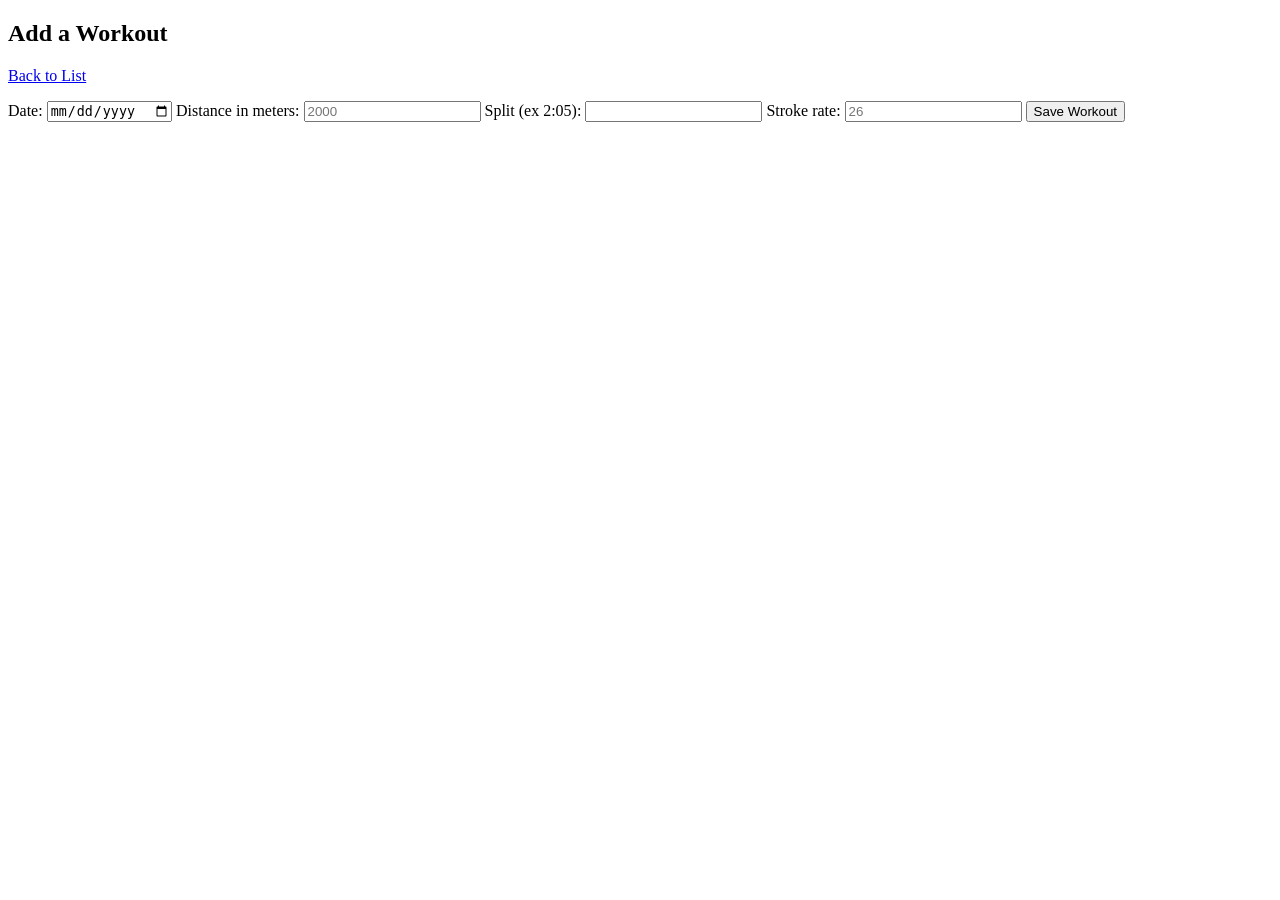
==== src/main/resources/templates/addWorkout.html @ 38a6c082 "Create Spring Boot rowing workout tracker app" ====
<!DOCTYPE html>
<html lang="en" xmlns:th="http://www.thymeleaf.org">
<head>
    <meta charset="UTF-8">
    <title>Add Workout</title>
    <link rel="stylesheet" th:href="@{/style.css}">
</head>
<body>
<div class="box">
    <h2>Add a Workout</h2>
    <p><a href="/workouts">Back to List</a></p>

    <form th:action="@{/workouts}" th:object="${workout}" method="post">
        <label>Date:</label>
        <input type="date" th:field="*{workoutDate}" required>

        <label>Distance in meters:</label>
        <input type="number" th:field="*{distance}" placeholder="2000" required>

        <label>Split (ex 2:05):</label>
        <input type="text" th:field="*{split}" required>

        <label>Stroke rate:</label>
        <input type="number" th:field="*{strokeRate}" placeholder="26" required>

        <button type="submit">Save Workout</button>
    </form>
</div>
</body>
</html>
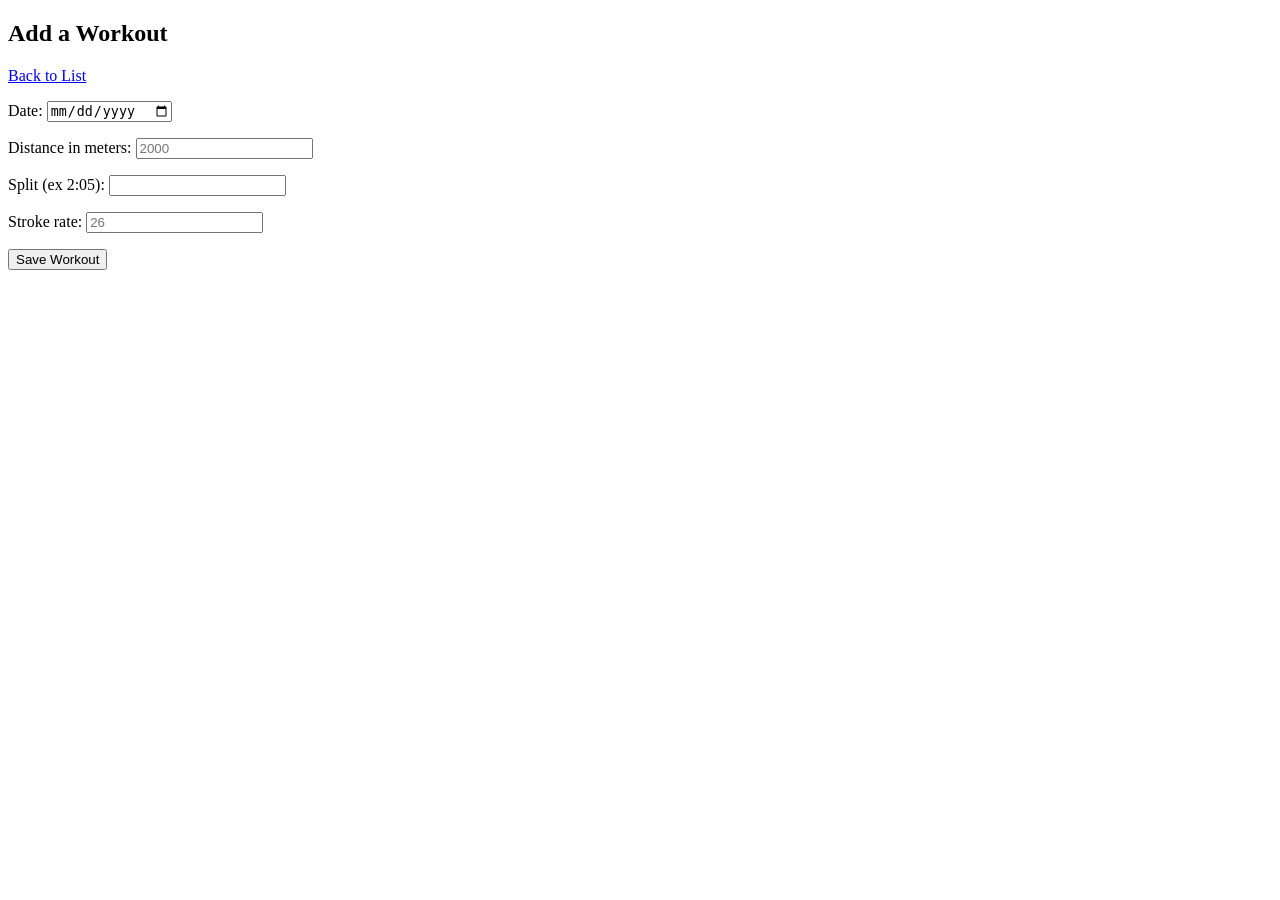
==== commit 26b8293f: "Improve app completeness with validation, seed data, and docs" ====
--- a/src/main/resources/templates/addWorkout.html
+++ b/src/main/resources/templates/addWorkout.html
@@ -13,15 +13,19 @@
     <form th:action="@{/workouts}" th:object="${workout}" method="post">
         <label>Date:</label>
         <input type="date" th:field="*{workoutDate}" required>
+        <p class="error" th:if="${#fields.hasErrors('workoutDate')}" th:errors="*{workoutDate}"></p>
 
         <label>Distance in meters:</label>
         <input type="number" th:field="*{distance}" placeholder="2000" required>
+        <p class="error" th:if="${#fields.hasErrors('distance')}" th:errors="*{distance}"></p>
 
         <label>Split (ex 2:05):</label>
         <input type="text" th:field="*{split}" required>
+        <p class="error" th:if="${#fields.hasErrors('split')}" th:errors="*{split}"></p>
 
         <label>Stroke rate:</label>
         <input type="number" th:field="*{strokeRate}" placeholder="26" required>
+        <p class="error" th:if="${#fields.hasErrors('strokeRate')}" th:errors="*{strokeRate}"></p>
 
         <button type="submit">Save Workout</button>
     </form>
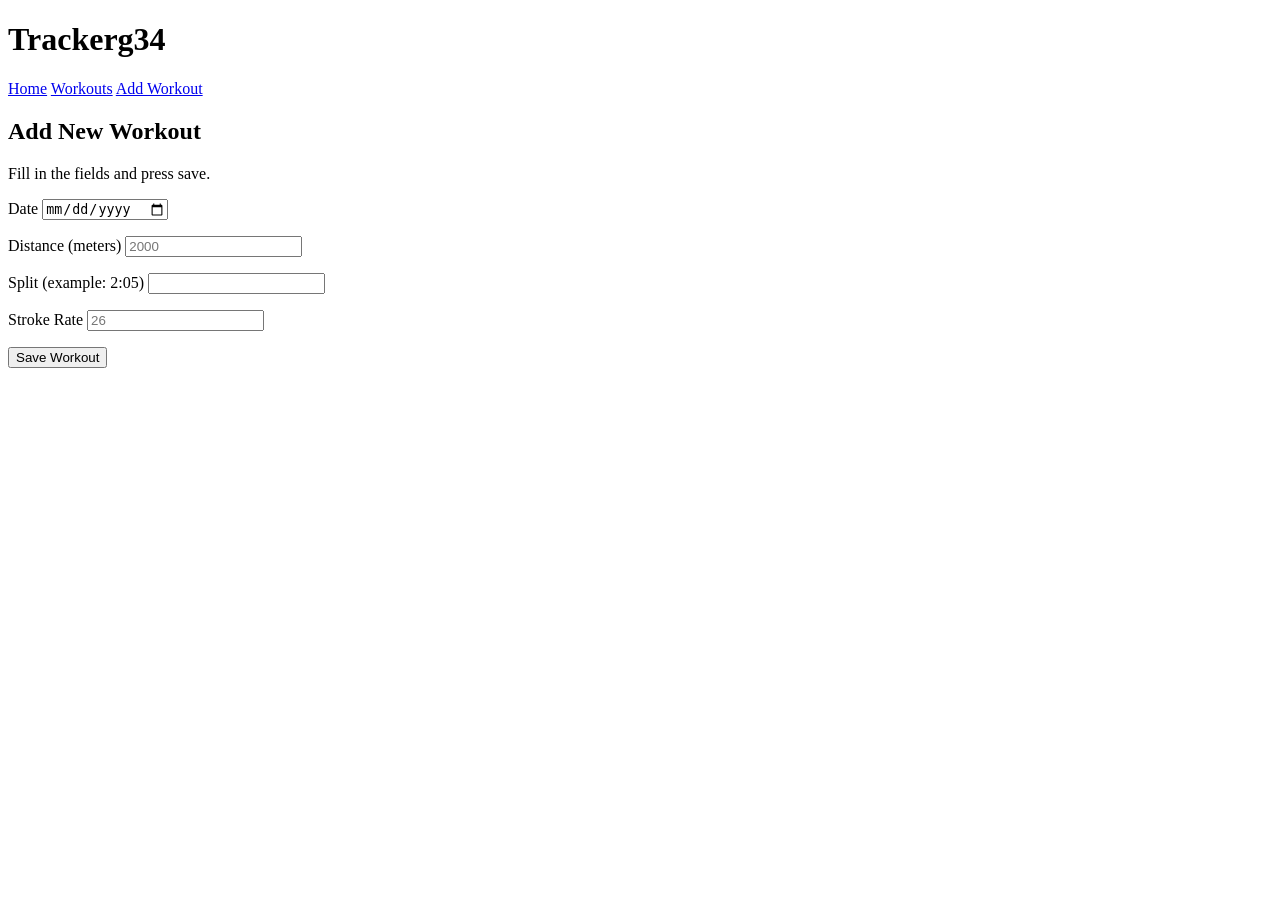
==== commit e1558004: "Restyle pages to match Trackerg34 look and layout" ====
--- a/src/main/resources/templates/addWorkout.html
+++ b/src/main/resources/templates/addWorkout.html
@@ -6,29 +6,40 @@
     <link rel="stylesheet" th:href="@{/style.css}">
 </head>
 <body>
-<div class="box">
-    <h2>Add a Workout</h2>
-    <p><a href="/workouts">Back to List</a></p>
+<div class="page-wrap">
+    <header class="topbar">
+        <h1>Trackerg34</h1>
+        <nav>
+            <a href="/">Home</a>
+            <a href="/workouts">Workouts</a>
+            <a href="/workouts/new">Add Workout</a>
+        </nav>
+    </header>
 
-    <form th:action="@{/workouts}" th:object="${workout}" method="post">
-        <label>Date:</label>
-        <input type="date" th:field="*{workoutDate}" required>
-        <p class="error" th:if="${#fields.hasErrors('workoutDate')}" th:errors="*{workoutDate}"></p>
+    <section class="panel form-panel">
+        <h2>Add New Workout</h2>
+        <p class="helper">Fill in the fields and press save.</p>
 
-        <label>Distance in meters:</label>
-        <input type="number" th:field="*{distance}" placeholder="2000" required>
-        <p class="error" th:if="${#fields.hasErrors('distance')}" th:errors="*{distance}"></p>
+        <form th:action="@{/workouts}" th:object="${workout}" method="post">
+            <label>Date</label>
+            <input type="date" th:field="*{workoutDate}" required>
+            <p class="error" th:if="${#fields.hasErrors('workoutDate')}" th:errors="*{workoutDate}"></p>
 
-        <label>Split (ex 2:05):</label>
-        <input type="text" th:field="*{split}" required>
-        <p class="error" th:if="${#fields.hasErrors('split')}" th:errors="*{split}"></p>
+            <label>Distance (meters)</label>
+            <input type="number" th:field="*{distance}" placeholder="2000" required>
+            <p class="error" th:if="${#fields.hasErrors('distance')}" th:errors="*{distance}"></p>
 
-        <label>Stroke rate:</label>
-        <input type="number" th:field="*{strokeRate}" placeholder="26" required>
-        <p class="error" th:if="${#fields.hasErrors('strokeRate')}" th:errors="*{strokeRate}"></p>
+            <label>Split (example: 2:05)</label>
+            <input type="text" th:field="*{split}" required>
+            <p class="error" th:if="${#fields.hasErrors('split')}" th:errors="*{split}"></p>
 
-        <button type="submit">Save Workout</button>
-    </form>
+            <label>Stroke Rate</label>
+            <input type="number" th:field="*{strokeRate}" placeholder="26" required>
+            <p class="error" th:if="${#fields.hasErrors('strokeRate')}" th:errors="*{strokeRate}"></p>
+
+            <button type="submit">Save Workout</button>
+        </form>
+    </section>
 </div>
 </body>
 </html>
